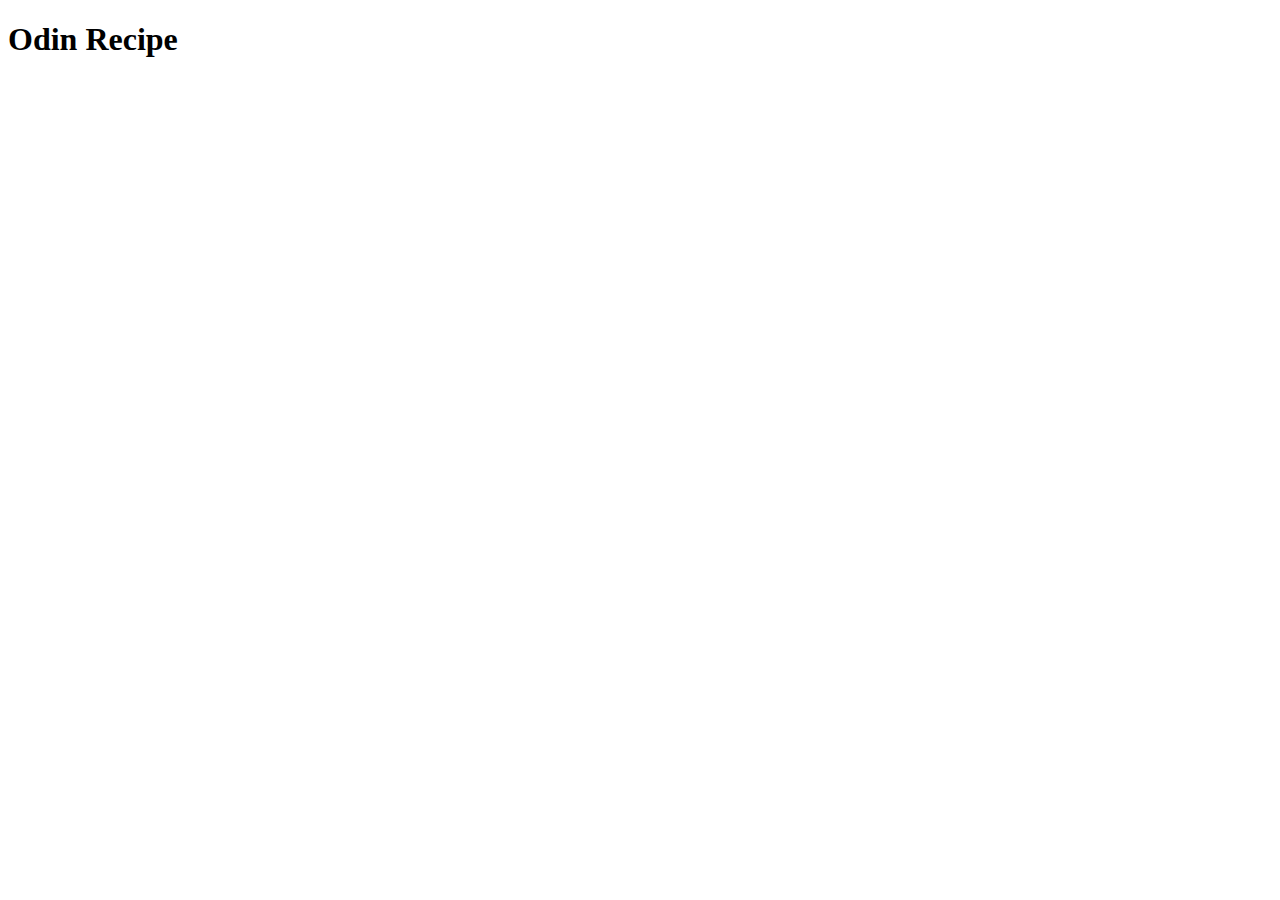
==== index.html @ bca9a180 "Create file structure in root" ====
<!DOCTYPE html>
<html lang="en">
<head>
    <meta charset="UTF-8">
    <meta name="viewport" content="width=device-width, initial-scale=1.0">
    <title>Recipe</title>
</head>
<body>
    <h1>Odin Recipe</h1>
</body>
</html>
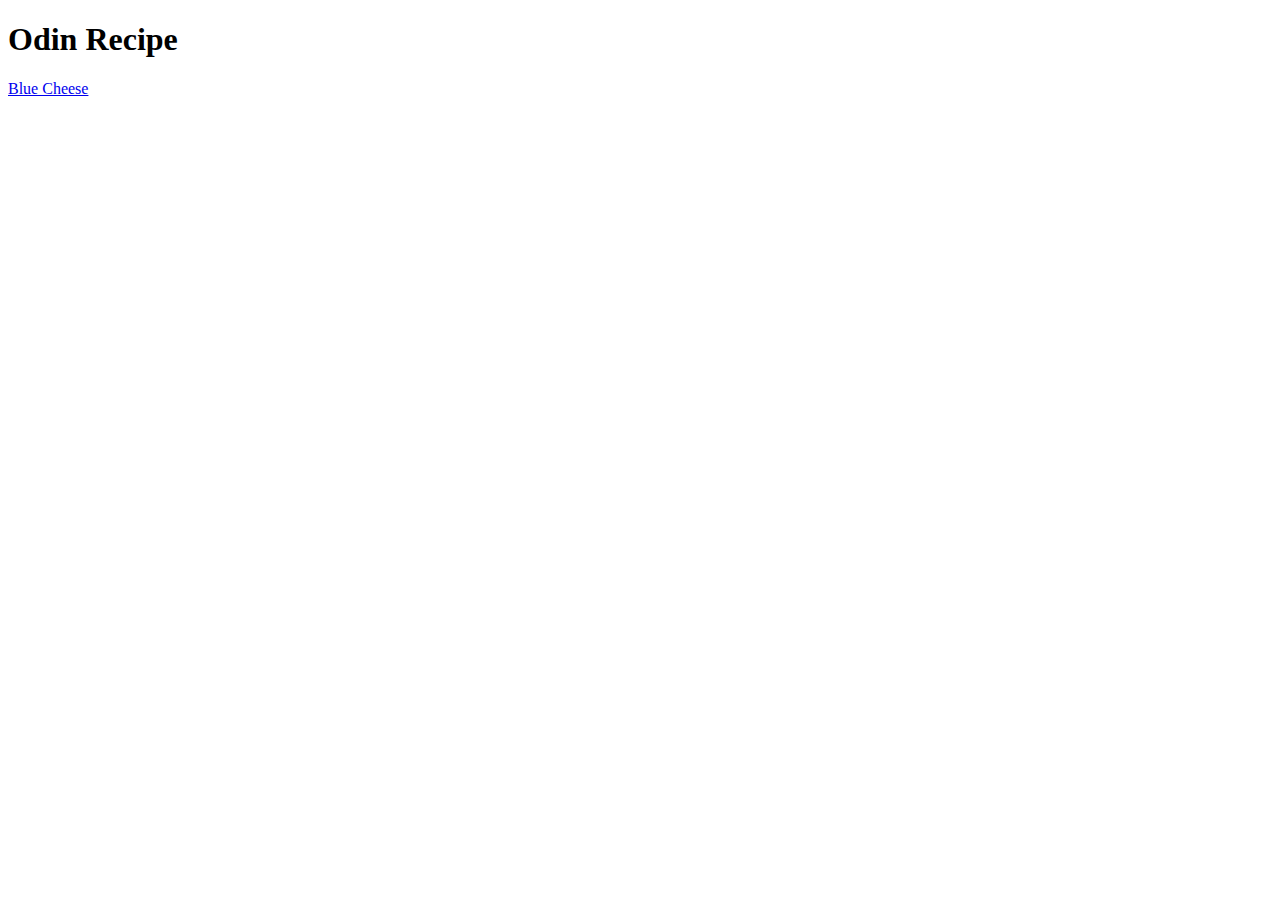
==== commit 3a3b45d8: "Add anchor tag in index.html" ====
--- a/index.html
+++ b/index.html
@@ -7,5 +7,6 @@
 </head>
 <body>
     <h1>Odin Recipe</h1>
+    <a href="./recipes/blue-cheese.html">Blue Cheese</a>
 </body>
 </html>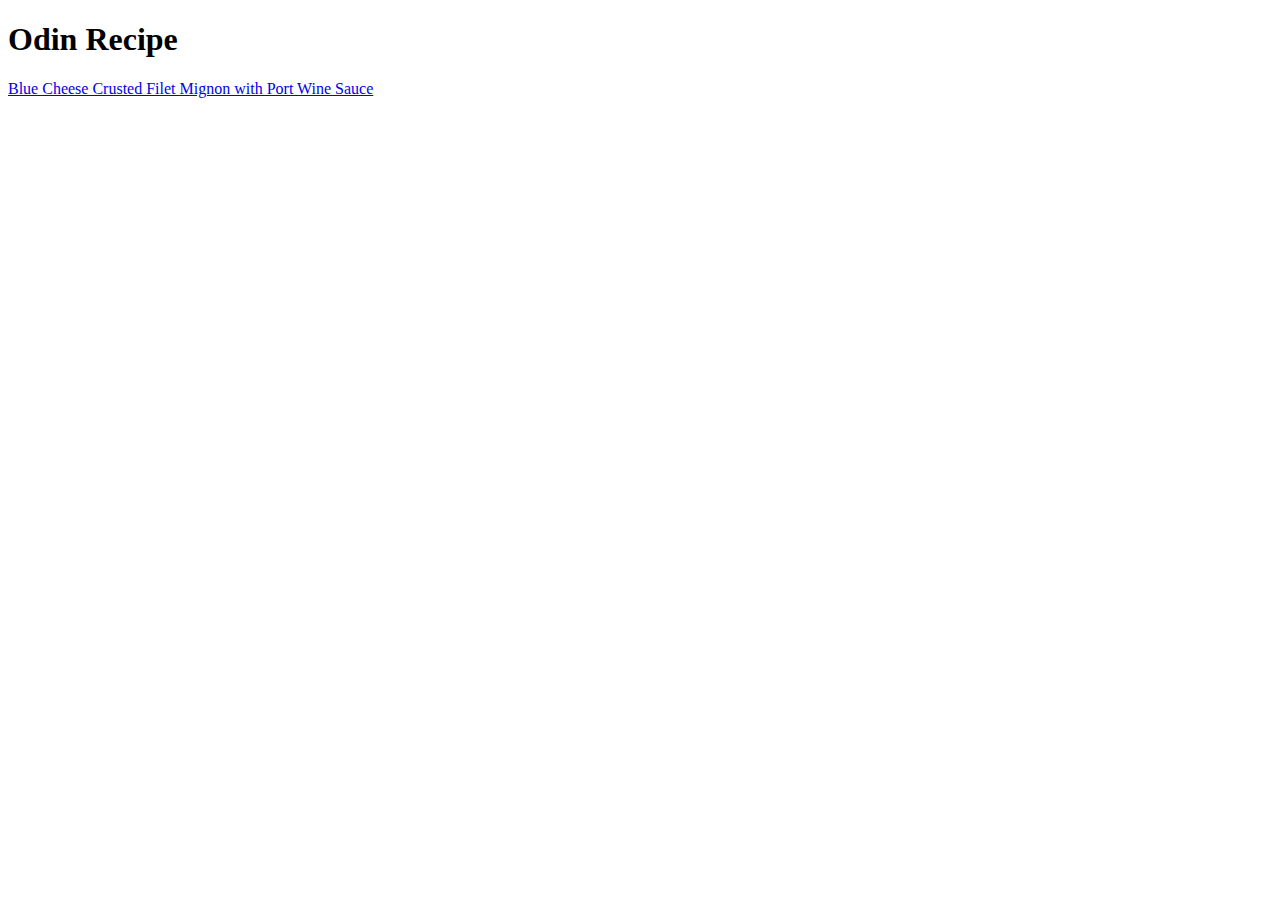
==== commit 16ada1a7: "Change content of link to real-dish name" ====
--- a/index.html
+++ b/index.html
@@ -7,6 +7,6 @@
 </head>
 <body>
     <h1>Odin Recipe</h1>
-    <a href="./recipes/blue-cheese.html">Blue Cheese</a>
+    <a href="./recipes/blue-cheese.html">Blue Cheese Crusted Filet Mignon with Port Wine Sauce</a>
 </body>
 </html>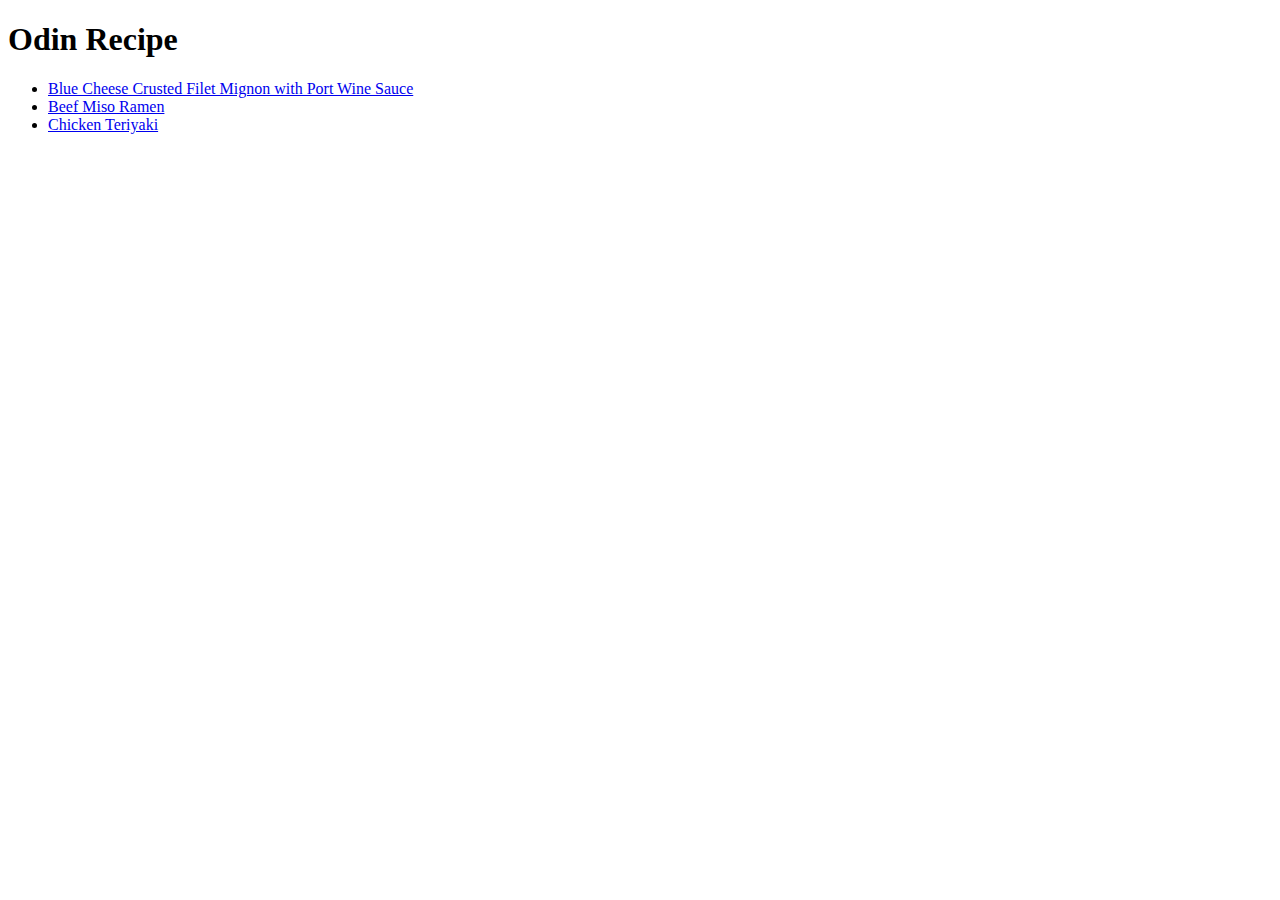
==== commit 8c80d648: "Add link to dishs& put links to list index.html" ====
--- a/index.html
+++ b/index.html
@@ -7,6 +7,10 @@
 </head>
 <body>
     <h1>Odin Recipe</h1>
-    <a href="./recipes/blue-cheese.html">Blue Cheese Crusted Filet Mignon with Port Wine Sauce</a>
+    <ul>
+        <li><a href="./recipes/blue-cheese.html">Blue Cheese Crusted Filet Mignon with Port Wine Sauce</a></li>
+        <li><a href="./recipes/ramen.html">Beef Miso Ramen</a></li>
+        <li><a href="./recipes/teriyaki.html">Chicken Teriyaki</a></li>
+    </ul>
 </body>
 </html>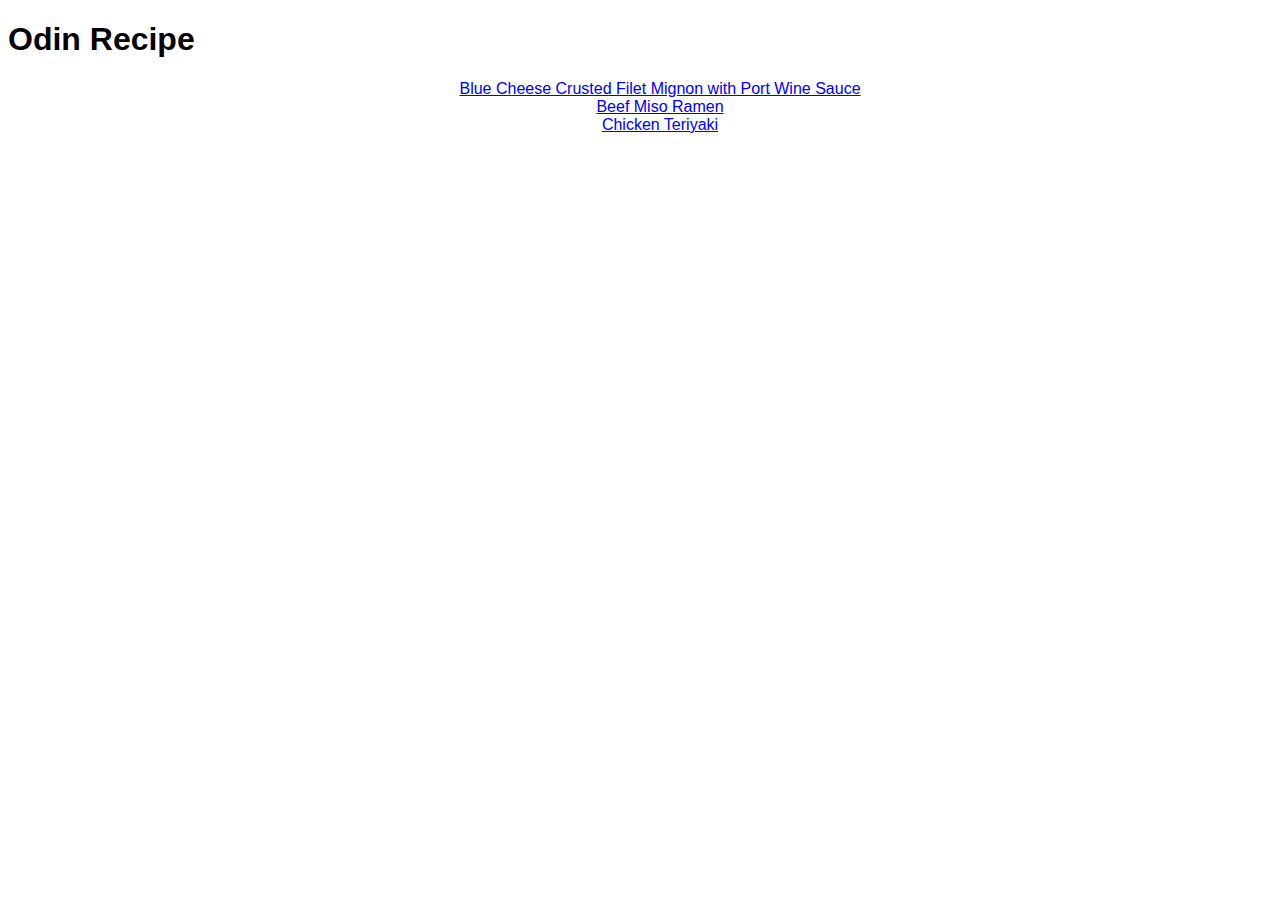
==== commit 224a0117: "Style every files, Add class to index.html" ====
--- a/index.html
+++ b/index.html
@@ -4,13 +4,14 @@
     <meta charset="UTF-8">
     <meta name="viewport" content="width=device-width, initial-scale=1.0">
     <title>Recipe</title>
+    <link rel="stylesheet" href="./styles.css">
 </head>
 <body>
     <h1>Odin Recipe</h1>
-    <ul>
-        <li><a href="./recipes/blue-cheese.html">Blue Cheese Crusted Filet Mignon with Port Wine Sauce</a></li>
-        <li><a href="./recipes/ramen.html">Beef Miso Ramen</a></li>
-        <li><a href="./recipes/teriyaki.html">Chicken Teriyaki</a></li>
+    <ul class="link-holder">
+        <li class="link"><a href="./recipes/blue-cheese.html">Blue Cheese Crusted Filet Mignon with Port Wine Sauce</a></li>
+        <li class="link"><a href="./recipes/ramen.html">Beef Miso Ramen</a></li>
+        <li class="link"><a href="./recipes/teriyaki.html">Chicken Teriyaki</a></li>
     </ul>
 </body>
 </html>--- a/styles.css
+++ b/styles.css
@@ -0,0 +1,12 @@
+body {
+    font-family: Helvetica, Verdana, sans-serif;
+    
+}
+
+.link-holder {
+    text-align: center;
+}
+
+ul .link{
+    list-style-type: none;
+}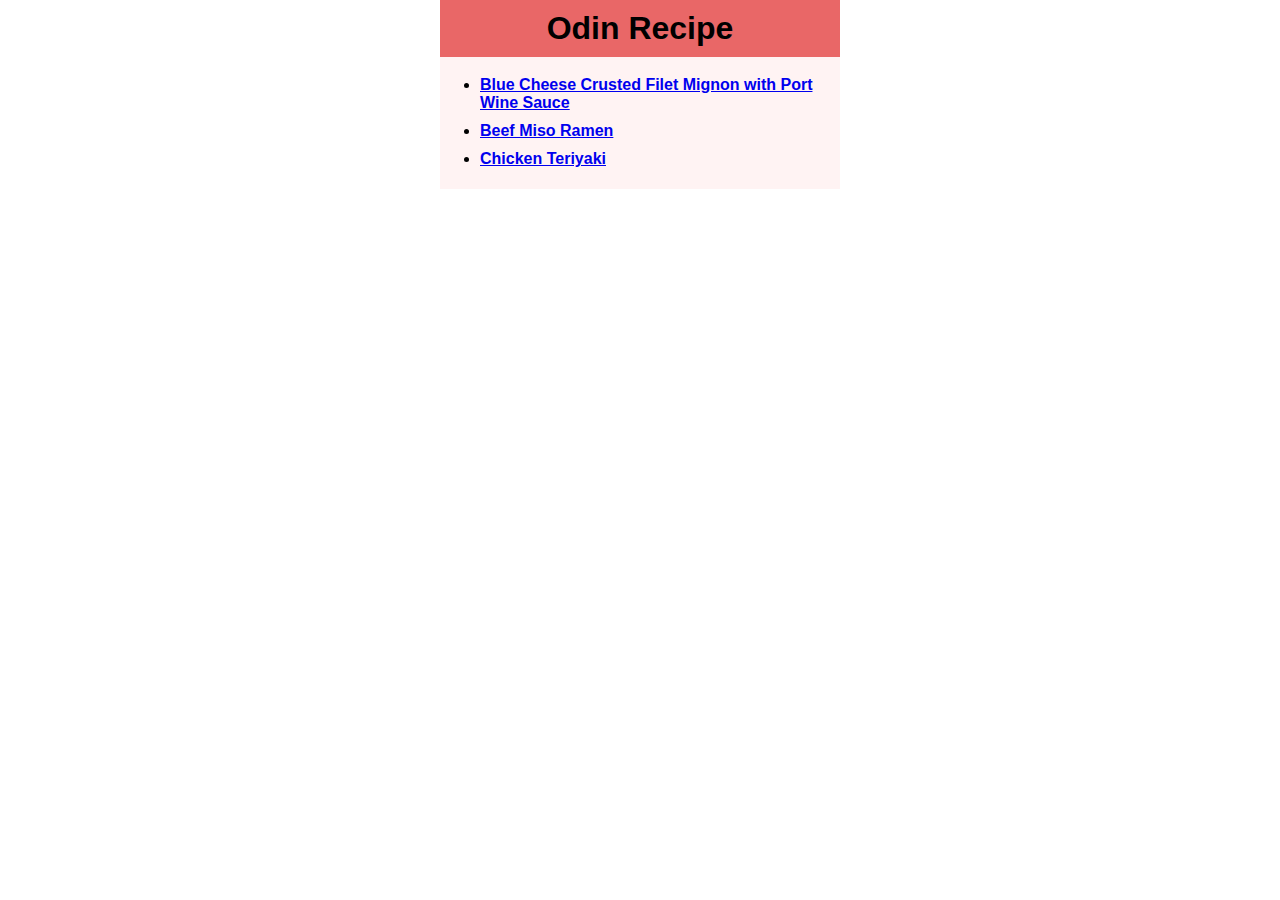
==== commit 48e602ed: "Style text all files" ====
--- a/index.html
+++ b/index.html
@@ -7,11 +7,15 @@
     <link rel="stylesheet" href="./styles.css">
 </head>
 <body>
-    <h1>Odin Recipe</h1>
-    <ul class="link-holder">
-        <li class="link"><a href="./recipes/blue-cheese.html">Blue Cheese Crusted Filet Mignon with Port Wine Sauce</a></li>
-        <li class="link"><a href="./recipes/ramen.html">Beef Miso Ramen</a></li>
-        <li class="link"><a href="./recipes/teriyaki.html">Chicken Teriyaki</a></li>
-    </ul>
+    <div class="warped-home">
+        <h1 class="home-header">Odin Recipe</h1>
+        <div class="link-holder">
+            <ul class="link-parent">
+                <li class="link"><a href="./recipes/blue-cheese.html">Blue Cheese Crusted Filet Mignon with Port Wine Sauce</a></li>
+                <li class="link"><a href="./recipes/ramen.html">Beef Miso Ramen</a></li>
+                <li class="link"><a href="./recipes/teriyaki.html">Chicken Teriyaki</a></li>
+            </ul>
+        </div>
+    </div>
 </body>
 </html>--- a/styles.css
+++ b/styles.css
@@ -1,12 +1,55 @@
+html {
+    box-sizing: border-box;
+}
+
+*,
+*::before,
+*::after {
+    box-sizing: inherit;
+}
+
 body {
+    margin: 0px;
+    padding: 0px;
     font-family: Helvetica, Verdana, sans-serif;
-    
+    font-weight: 700;
+}
+
+.warped-home {
+    margin: 0px auto;
+    width: 400px;
+    height: auto;
+    background-color: rgba(255, 193, 193, 0.2);
+}
+
+.home-header {
+    text-align: center;
+    padding: 10px 10px;
+    margin: 0px 0px -10px 0px;
+    background-color: rgb(233, 103, 103);
 }
 
 .link-holder {
-    text-align: center;
+    padding: 5px 10px 5px 0px;
+    margin: 8px 0px 0px;
 }
 
-ul .link{
-    list-style-type: none;
-}+.link-holder ul li {
+    margin: 10px 0px;
+}
+
+img {
+    height: 50%;
+    width: 300px;
+    display: block;
+    margin: auto;
+}
+
+.container-menu {
+    width: 650px;
+    height: auto;
+    margin: 10px auto;
+    padding: 10px 30px;
+    background-color: rgba(255, 193, 193, 0.2);
+}
+
